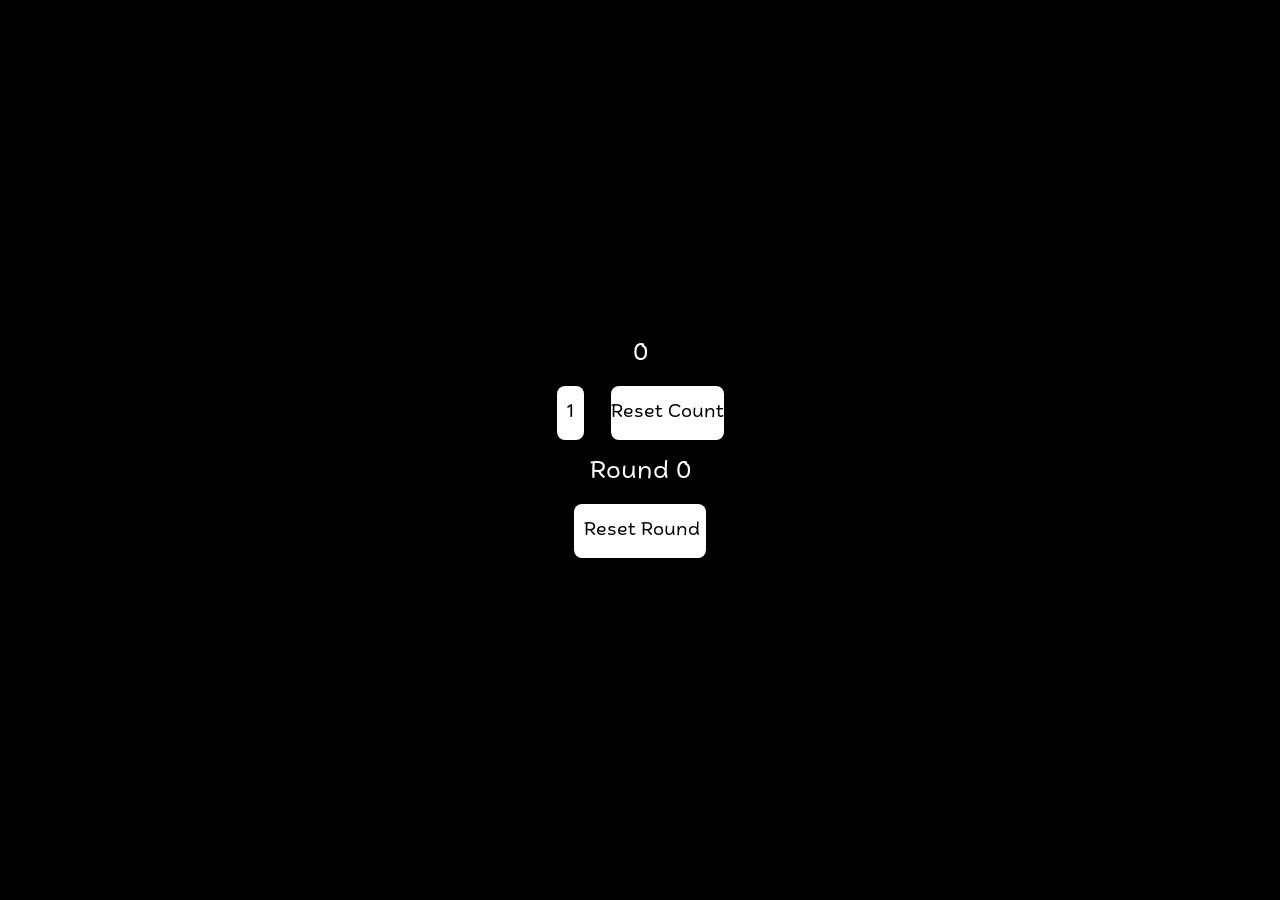
==== widget.html @ 6e27449e "Create widget.html" ====
<!DOCTYPE html>
<html lang="en">
<head>
    <meta charset="UTF-8">
    <meta name="viewport" content="width=device-width, initial-scale=1.0">
    <title>Japa Counter Widget</title>
    <link rel="stylesheet" href="style.css"> <!-- Uses the existing CSS -->
    <style>
        body {
            display: flex;
            flex-direction: column;
            align-items: center;
            justify-content: center;
            height: 100vh;
            background: black;
            color: white;
            font-size: 24px;
        }
        .widget-container {
            text-align: center;
        }
        button {
            margin: 10px;
            padding: 10px;
            font-size: 18px;
            border-radius: 8px;
            background: white;
            color: black;
            border: none;
        }
    </style>
</head>
<body>
    <div class="widget-container">
        <div id="count-display">0</div>
        <button id="count-btn">+1</button>
        <button id="reset-count-btn">Reset Count</button>
        <div id="round-display">Round: 0</div>
        <button id="reset-round-btn">Reset Round</button>
    </div>

    <script src="widget.js"></script> <!-- Separate script for widget functionality -->
</body>
</html>
---- style.css ----
/* Define Kabel font */
@font-face {
    font-family: 'Kabel';
    src: url('SAMAN___.TTF') format('truetype');
    font-weight: normal;
    font-style: normal;
}

/* Define Biski font */
@font-face {
    font-family: 'Biski';
    src: url('BiskiTrial-Regular.otf');
    font-weight: normal;
    font-style: normal;
}

/* General body styling */
body {
    background-color: black;
    color: white;
    display: flex;
    justify-content: center;
    align-items: center;
    height: 100vh;
    margin: 0;
    font-family: 'Biski', sans-serif;
}

/* Container for the entire app */
.container {
    text-align: center;
    display: flex;
    flex-direction: column;
    justify-content: center;
    align-items: center;
    height: auto;
    width: 100%;
    position: relative;
    flex: 1;
}

/* Toolbar styling */
.toolbar {
    display: flex;
    justify-content: space-between;
    align-items: center;
    width: 99%;
    padding: 10px;
    background-color: black;
    position: fixed;
    top: 0;
    left: 0;
    z-index: 1000;
    margin-left: 30px;
    margin-right: 30px;
}

/* Round display container */
.round-display-container {
    display: flex;
    justify-content: right;
    align-items: center;
    flex-grow: 2;
    text-align: center;
}

/* Toolbar right buttons */
.toolbar-right {
    display: flex;
    align-items: center;
    gap: 10px;
}

/* Styling for buttons */
button {
    color: white;
    padding: 10px 20px;
    font-size: 15px;
    border: none;
    background: none;
    cursor: pointer;
    transition: color 0.3s, transform 0.3s;
    font-family: 'Biski', sans-serif;
}

#reset-count-btn {
    padding: 10px 0px;
}

#reset-round-btn {
    padding-right: 6px;
}

button:hover {
    color: lightgray;
    transform: scale(1.1);
    position: relative;
}

button:hover::after {
    content: attr(data-tooltip);
    position: absolute;
    bottom: -35px;
    left: 50%;
    transform: translateX(-50%);
    padding: 5px;
    background-color: black;
    color: white;
    border-radius: 5px;
    font-size: 12px;
    white-space: pre-wrap;
    text-align: center;
    line-height: 1.2;
}

/* Counter container styling */
.counter-container {
    display: flex;
    flex-direction: column;
    align-items: center;
    margin-top: 60px;
}

/* Count and reset button container */
.count-display-container {
    display: flex;
    align-items: center;
    gap: 10px;
}

/* Circle container for the round image */
.circle-container {
    position: relative;
    width: 300px;
    height: 300px;
    display: flex;
    justify-content: center;
    align-items: center;
    margin: auto;
    padding-top: 375px;
}

/* Circle text inside the circle */
.circle-text {
    position: absolute;
    width: 100%;
    height: 100%;
    display: flex;
    justify-content: center;
    align-items: center;
    transform-origin: center;
    pointer-events: none;
}

/* Letter styling */
.letter {
    font-family: 'Biski', sans-serif;
    color: grey;
    font-size: 18px;
    position: absolute;
    padding: 1px;
    transition: color 0.3s, transform 0.3s;
    cursor: pointer;
    font-family: 'Kabel', sans-serif;
}

/* Round image styling */
.round-image {
    width: 100px;
    height: 100px;
    border-radius: 50%;
    position: absolute;
    z-index: 1;
    max-width: 100%;
    max-height: 100%;
}

/* Count and round display styling */
.count-display {
    font-size: 51px;
    margin: 10px 0;
    font-family: 'Biski', sans-serif;
}

.round-display {
    font-size: 20px;
    margin: 10px 0;
    font-family: 'Biski', sans-serif;
}

/* Popup styling */
.popup {
    display: none;
    position: fixed;
    top: 50%;
    left: 50%;
    transform: translate(-50%, -50%);
    background-color: rgba(0, 0, 0, 0.8);
    color: white;
    padding: 20px;
    border-radius: 10px;
    text-align: center;
    z-index: 10;
}

.popup-content {
    margin-bottom: 20px;
}

/* Popup button styling */
.popup button {
    background-color: white;
    color: black;
    padding: 10px 20px;
    font-size: 14px;
    cursor: pointer;
    border-radius: 50px;
    margin: 5px;
    transition: background-color 0.3s, color 0.3s;
}

.popup button:hover {
    background-color: black;
    color: white;
}

/* Ensure mute and unmute buttons are visible */
#mute-btn, #unmute-btn {
    display: inline-block;
    margin-right: 60px;
    padding-left: 0px;
    padding-right: 10px;
}

/* Default styling for the image */
.rkhkmc {
    width: 100px;
    height: 100px;
}

.toolbar-logo {
    width: 90px;
    height: 90px;
}

/* Mobile-specific styling for the image */
@media (max-width: 768px) {
    .rkhkmc {
        width: 150px;
        height: 150px;
    }

    .circle-container {
        padding-top: 420px;
    }

    .toolbar-logo {
        width: 30px;
        height: 30px;
    }

    #count-btn {
        padding-top: 0px;
    }

    .counter-container {
        margin-top: 30px;
    }
}

p {
    font-weight: bold;
    color: lightgrey;
}

html, body {
    margin: 0;
    padding: 0;
    height: 100%;
    display: flex;
    flex-direction: column;
}

.footer {
    background: black;
    font-size: 14px;
    color: white;
    text-align: center;
}

.footer hr {
    border: none;
    background: #b5b5b5;
    height: 1px;
    margin: 20px 0;
}

.containerk {
    max-width: 1200px;
    margin: auto;
    padding-left: 25px;
    padding-right: 25px;
}

.footer a {
    text-decoration: none;
    color: white;
}

.footer img {
    height: 100px;
}

/* Copyright text styling */
.footer .copyright {
    font-size: 12px;
    color: lightgrey;
    margin-top: 10px;
    text-align: center;
    font-family: 'Biski', sans-serif;
}

/* Remove blue highlight on images and icons when clicked on mobile */
img, button, .fa {
    -webkit-tap-highlight-color: transparent;
    outline: none;
}

/* Image change menu style */
.image-change-menu {
    position: fixed;
    background-color: black;
    color: white;
    padding: 10px;
    border-radius: 100px;
    box-shadow: 0 0 10px rgba(0, 0, 0, 0.5);
    z-index: 10000;
    font-family: 'Biski', sans-serif;
    display: none;
    top: 50%;
    left: 50%;
    transform: translate(-50%, -50%);
    background-color: rgba(0, 0, 0, 0.8);
    color: white;
    padding: 20px;
    border-radius: 10px;
    text-align: center;
    z-index: 1000;
    width: 80%;
    max-width: 400px;
}

.image-change-menu p {
    font-size: 18px;
    margin-bottom: 15px;
}

.image-change-menu input[type="file"] {
    margin-bottom: 15px;
    padding: 5px;
    font-size: 14px;
    color: black;
}

#image-preview-container {
    margin-top: 10px;
    margin-bottom: 10px;
}

#image-preview {
    max-width: 100%;
    height: auto;
    border-radius: 10px;
    margin-bottom: 10px;
}

.image-change-menu button {
    padding: 10px 20px;
    background-color: #333;
    color: white;
    border: none;
    border-radius: 100px;
    cursor: pointer;
    margin: 5px;
    font-size: 14px;
    transition: background-color 0.3s;
}

.image-change-menu button:hover {
    background-color: #555;
}

/* Hover effects for close and reset buttons */
#reset-image-btn:hover {
    background-color: #fff;
    color: black;
}

#save-image-btn:hover {
    background-color: #fff;
    color: black;
}

/* Image change menu style */
.image-change-menu {
    position: fixed;
    background-color: black;
    color: white;
    padding: 10px;
    border-radius: 100px;
    box-shadow: 0 0 10px rgba(0, 0, 0, 0.5);
    z-index: 10000;
    font-family: 'Biski', sans-serif;
    display: none;
    top: 50%;
    left: 50%;
    transform: translate(-50%, -50%);
    background-color: rgba(0, 0, 0, 0.8);
    color: white;
    padding: 20px;
    border-radius: 10px;
    text-align: center;
    z-index: 1000;
    width: 80%;
    max-width: 400px;
}

.image-change-menu p {
    font-size: 18px;
    margin-bottom: 15px;
}

#image-preview-container {
    margin-top: 10px;
    margin-bottom: 10px;
    text-align: center;
}

#image-preview {
    max-width: 100%;
    height: auto;
    border-radius: 10px;
    margin-bottom: 10px;
}

.image-change-menu button {
    padding: 10px 20px;
    background-color: #333;
    color: white;
    border: none;
    border-radius: 100px;
    cursor: pointer;
    margin: 5px;
    font-size: 14px;
    transition: background-color 0.3s;
}

.image-change-menu button:hover {
    background-color: #555;
}

/* Dark Mode Popup */
.popupnotify {
    display: none;
    position: fixed;
    top: 0;
    left: 0;
    width: 100%;
    height: 100%;
    background-color: rgba(0, 0, 0, 0.8);
    backdrop-filter: blur(12px);
    justify-content: center;
    align-items: center;
    z-index: 1000;
    animation: fadeIn 0.3s ease-in-out;
}

/* Popup Content */
.popupnotify-content {
    background: rgba(30, 30, 30, 0.95);
    padding: 20px;
    border-radius: 16px;
    text-align: center;
    width: 85%;  /* Reduced width */
    max-width: 320px;  /* Narrower popup */
    box-shadow: 0 4px 20px rgba(255, 255, 255, 0.1);
    color: #f1f1f1;
    border: 1px solid rgba(255, 255, 255, 0.2);
}

/* Popup Title */
.popupnotify-title {
    font-size: 18px;
    font-weight: bold;
    margin-bottom: 12px;
    color: #00ffd5;
}

/* Highlighted Text */
.popupnotify-highlight {
    margin-top: 10px;
    font-size: 14px;
    color: #ffcc00;
}

/* Close Button */
#close-popupnotify {
    margin-top: 20px;
    padding: 12px 24px;
    background: white;
    color: #333;
    font-size: 16px;
    font-weight: bold;
    border: none;
    border-radius: 50px; /* Fully rounded */
    cursor: pointer;
    transition: transform 0.2s, box-shadow 0.2s;
    box-shadow: 0 4px 10px rgba(255, 255, 255, 0.1);
}

/* Button Hover & Active */
#close-popupnotify:hover {
    transform: scale(1.05);
    box-shadow: 0 0 12px rgba(255, 255, 255, 0.6);
}
#close-popupnotify:active {
    transform: scale(0.98);
}

/* Fade-in Animation */
@keyframes fadeIn {
    from { opacity: 0; }
    to { opacity: 1; }
}
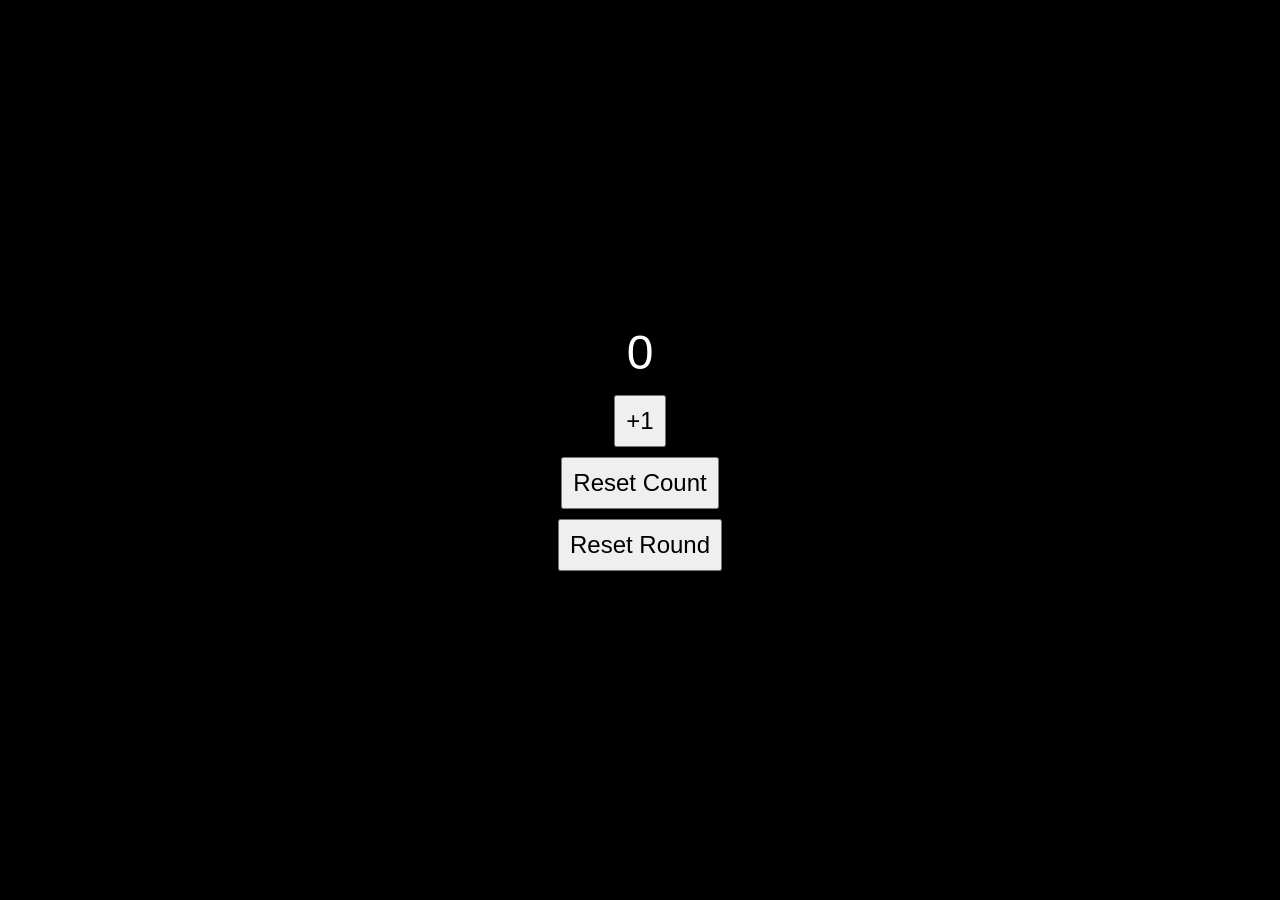
==== commit 8230d033: "Update widget.html" ====
--- a/widget.html
+++ b/widget.html
@@ -4,41 +4,36 @@
     <meta charset="UTF-8">
     <meta name="viewport" content="width=device-width, initial-scale=1.0">
     <title>Japa Counter Widget</title>
-    <link rel="stylesheet" href="style.css"> <!-- Uses the existing CSS -->
+    <link rel="stylesheet" href="styles.css">
+    <script defer src="widget.js"></script>
     <style>
         body {
+            text-align: center;
+            font-family: Arial, sans-serif;
+            background-color: #000;
+            color: #fff;
             display: flex;
             flex-direction: column;
             align-items: center;
             justify-content: center;
             height: 100vh;
-            background: black;
-            color: white;
-            font-size: 24px;
+            margin: 0;
         }
-        .widget-container {
-            text-align: center;
+        #counter {
+            font-size: 3rem;
+            margin-bottom: 10px;
         }
         button {
-            margin: 10px;
+            font-size: 1.5rem;
             padding: 10px;
-            font-size: 18px;
-            border-radius: 8px;
-            background: white;
-            color: black;
-            border: none;
+            margin: 5px;
         }
     </style>
 </head>
 <body>
-    <div class="widget-container">
-        <div id="count-display">0</div>
-        <button id="count-btn">+1</button>
-        <button id="reset-count-btn">Reset Count</button>
-        <div id="round-display">Round: 0</div>
-        <button id="reset-round-btn">Reset Round</button>
-    </div>
-
-    <script src="widget.js"></script> <!-- Separate script for widget functionality -->
+    <div id="counter">0</div>
+    <button id="count-btn">+1</button>
+    <button id="reset-count">Reset Count</button>
+    <button id="reset-round">Reset Round</button>
 </body>
 </html>
